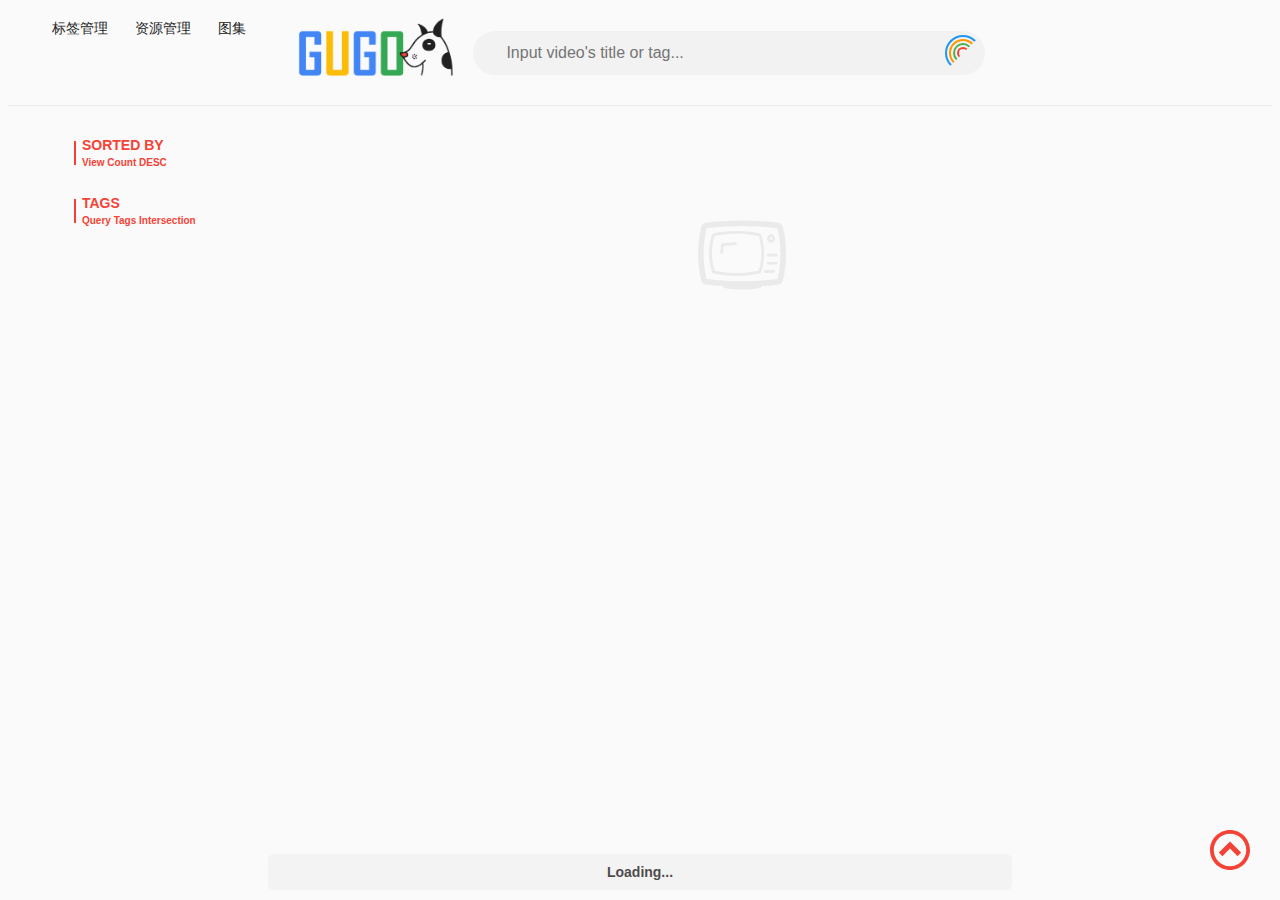
==== html/index.html @ ab675222 "init source code" ====
<!DOCTYPE html>
<html lang="en" style="font-size: 10px; font-family: Roboto, Arial, sans-serif; background-color: #FAFAFA">
<head>
    <meta charset="UTF-8">
    <title>V-Browser</title>
    <script src="../js/jquery-3.3.1.js"></script>
    <script src="../js/common.js"></script>
</head>

<link rel="stylesheet" type="text/css" href="../css/index.css">

<script>

    var videoList = null;
    var tagList = null;
    var pageNumber = 0;
    var videoSortType = "sort_type_view_count";
    var videoTagType = "tag_type_and";

    function playVideo(videoId) {
        window.localStorage.setItem("play_video_id", "" + videoId);
        window.localStorage.setItem("play_video_list", JSON.stringify(videoList));
        window.open("player.html");
    }

    function showSearchBtn() {
        document.getElementById("search-btn").style.display = "block";
        document.getElementById("loading-view").style.display = "none";
    }

    function hideSearchBtn() {
        document.getElementById("search-btn").style.display = "none";
        document.getElementById("loading-view").style.display = "block";
    }

    function loadTags() {
        $.ajax({
            crossDomain: true,
            url: "http://localhost:8880/information",
            data: {type: "tag-list"},
            method: "GET",
            dataType: "json",
            success: function (data) {
                if (data.code == 0 && data.data != null && data.data.length != 0) {
                    tagList = data.data;
                    showTags();
                }
            }
        });
    }

    function pageDown() {
        if (pageNumber == 0) {
            return;
        }

        pageNumber--;
        loadVideos();
    }

    function pageUp() {
        if (videoList.length < 60) {
            return;
        }

        pageNumber++;
        loadVideos();
    }
    
    function loadVideos() {
        hideSearchBtn();
        var startQueryTime = new Date().getTime();
        var keyword = document.getElementById('keyword').value;
        var tagIds = getSelectedTagIds();
        var queryType = "";
        switch (videoTagType) {
            case "tag_type_and":
                queryType = "and";
                break;

            case "tag_type_or":
                queryType = "or";
                break;

            case "tag_type_none":
                queryType = "none";
                break;
        }

        $.ajax({
            crossDomain: true,
            url: "http://localhost:8880/information",
            data: {keyword: keyword, tag_ids: tagIds, type: "video-list", page_number: pageNumber, query_type: queryType},
            method: "GET",
            dataType: "json",
            success: function (data) {
                if (data.code == 0) {
                    if (data.data == null || data.data.length == 0) {
                        videoList = []
                    } else {
                        videoList = data.data;
                    }
                    showVideos();
                }

                var endQueryTime = new Date().getTime();
                console.log(endQueryTime - startQueryTime);
                if (endQueryTime - startQueryTime < 3000) {
                    setTimeout(showSearchBtn, 3000 - (endQueryTime - startQueryTime));
                } else {
                    showSearchBtn()
                }
            }
        });
    }

    function genVideoItem(object) {
        var isHd = ``;
        var durationStr = genDurationStr(object.duration_ms);
        var resolution = object.width + "x" + object.height
        if (object.width >= 480 && object.height >= 480) {
            isHd = `<b><i>HD</i></b>&ensp;`;
        }

        var url = `javascript: playVideo(${object.id})`;


        var video =

            // <div class="v-desc">
            //     <span class="icon-resolution"/>&ensp;${resolution}&ensp;&ensp;<span class="icon-view"/>&ensp;${object.view_count}&ensp;&ensp;
            // </div>
            //
            // <div class="v-title">
            //     ${object.title}
            // </div>
            `<a href="${url}" style="text-decoration: none" onmouseenter="loadImage('${object.md5}', '${object.gif}')" onmouseleave="loadImage('${object.md5}', '${object.jpg}')">
                <div class="v-item">
                    <div class="v-container">
                        <img src="${object.jpg}" class="v-thumbnail" id="${object.md5}" style="object-fit: ${getThumbnailFitType(object.width, object.height)}; background: ${getThumbnailBackground(object.width, object.height)};" />
                        <span class="v-duration"><b>${isHd}${durationStr}</b></span>
                    </div>
                </div>
             </a>`
        return video;
    }

    function genTagItem(object) {

        if (object.mark_star) {
            return `
                <div class="tag-bg tag-unselected" id="tag-${object.id}" onclick="selectTag('${object.id}')"><img src="../img/star_checked.svg" style="width: 14px; margin-right: 6px"/>${object.name} (${object.count})</div>
            `;
        } else {
            return `
                <div class="tag-bg tag-unselected" id="tag-${object.id}" onclick="selectTag('${object.id}')">${object.name} (${object.count})</div>
            `;
        }
    }

    function genTagItemWithDelete(id, name) {
        var tagDiv =  `
            <span style="border-radius: 16px; height: 16px; background-color: #F44336; padding: 4px 4px 4px 8px; color: #FFF; display: inline-block; margin: 2px" >${name}<img src="../img/tag-delete.svg" style="width: 14px; cursor: pointer; vertical-align: text-bottom; margin-left: 2px" onclick="selectTag('${id}')"></span>
        `;
        return tagDiv;
    }

    function getSelectedTagIds() {
        if (tagList == null || tagList.length == 0) return "";
        var tagIds = "";
        for (var i = 0; i < tagList.length; i++) {
            if ($("#tag-" + tagList[i]["id"]).hasClass("tag-selected")) {
                tagIds = tagIds + "," + tagList[i]["id"];
            }
        }

        return tagIds;
    }

    function showVideos() {
        if (videoList == null) {
            videoList = []
        }

        var tmp;
        for (var i = 0; i < videoList.length; i++) {
            for (var j = i + 1; j < videoList.length; j++) {
                var needSwap = false;
                switch (videoSortType) {
                    case "sort_type_view_count":
                        needSwap = videoList[i].view_count < videoList[j].view_count;
                        break;

                    case "sort_type_modify_time":
                        needSwap = videoList[i].modify_time < videoList[j].modify_time;
                        break;

                    case "sort_type_resolution":
                        needSwap = videoList[i].width * videoList[i].height < videoList[j].width * videoList[j].height;
                        break;

                    case "sort_type_duration_desc":
                        needSwap = videoList[i].duration_ms < videoList[j].duration_ms;
                        break;

                    case "sort_type_duration_asc":
                        needSwap = videoList[i].duration_ms > videoList[j].duration_ms;
                        break;
                }
                if (needSwap) {
                    tmp = videoList[i];
                    videoList[i] = videoList[j];
                    videoList[j] = tmp;
                }
            }
        }


        var videosDiv = "";
        for (var i = 0; i < videoList.length; i++) {
            console.log(videoList[i]);
            videosDiv = videosDiv + genVideoItem(videoList[i]);
        }
        document.getElementById("videos").innerHTML = videosDiv;
        showNoteMessage();
    }

    function showNoteMessage() {
        var loadedTagIds = getSelectedTagIds().split(",");

        var noteMessageHtml = "Select <b style='color: #F44336;'>" + videoList.length + "</b> Videos";
        switch (videoTagType) {
            case "tag_type_and":
                noteMessageHtml = "Select Tags Intersection (<b style='color: #F44336;'>" + videoList.length + "</b> Videos)";
                break;

            case "tag_type_or":
                noteMessageHtml = "Select Tags Union (<b style='color: #F44336;'>" + videoList.length + "</b> Videos)";
                break;

            case "tag_type_none":
                noteMessageHtml = "Select No Tag (<b style='color: #F44336;'>" + videoList.length + "</b> Videos)";
                break;
        }

        for (var i = 0; i < loadedTagIds.length; i++) {
            if (loadedTagIds[i] == "") {
                continue;
            }

            for (var j = 0; j < tagList.length; j++) {
                if (loadedTagIds[i] == tagList[j].id) {
                    noteMessageHtml += genTagItemWithDelete(tagList[j].id, tagList[j].name);
                }
            }
        }
        document.getElementById("note-message").innerHTML = noteMessageHtml;
    }

    function showTags() {
        if (tagList == null || tagList.length == 0) return;

        var tagsDiv = "";
        for (var i = 0; i < tagList.length; i++) {
            console.log(tagList[i]);
            tagsDiv = tagsDiv + genTagItem(tagList[i]);
        }
        document.getElementById("tags").innerHTML = tagsDiv;
    }

    function selectTag(tagId) {
        var tag = $("#tag-" + tagId);
        if (tag.hasClass("tag-selected")) {
            tag.removeClass("tag-selected");
            tag.addClass("tag-unselected");
        } else {
            tag.removeClass("tag-unselected");
            tag.addClass("tag-selected");
        }
        pageNumber = 0;
        loadVideos();
    }

    function selectSortType(selectedVideoSortType) {
        //sort_type_view_count sort_type_modify_time sort_type_resolution
        toggleSortTypeMenuGroup();

        var videoSortTypeHtml =
            `&nbsp;&nbsp;SORTED BY
            <br />
            &nbsp;&nbsp;<font size="0.8em">$</font>`;

        videoSortType = selectedVideoSortType;
        switch (videoSortType) {
            case "sort_type_view_count":
                videoSortTypeHtml = videoSortTypeHtml.replace("$", "View Count DESC");
                break;
            case "sort_type_modify_time":
                videoSortTypeHtml = videoSortTypeHtml.replace("$", "Modified Time DESC");
                break;
            case "sort_type_resolution":
                videoSortTypeHtml = videoSortTypeHtml.replace("$", "Video Resolution DESC");
                break;
            case "sort_type_duration_asc":
                videoSortTypeHtml = videoSortTypeHtml.replace("$", "Video Duration ASC");
                break;
            case "sort_type_duration_desc":
                videoSortTypeHtml = videoSortTypeHtml.replace("$", "Video Duration DESC");
                break;
        }

        document.getElementById("video-sort-type").innerHTML = videoSortTypeHtml;
        showVideos();
    }
    
    function selectTagType(selectedVideoTagType) {
        toggleTagTypeMenuGroup();

        if (selectedVideoTagType == videoTagType) {
            return;
        }

        var videoTagTypeHtml =
            `&nbsp;&nbsp;TAGS
            <br />
            &nbsp;&nbsp;<font size="0.8em">$</font>`;

        videoTagType = selectedVideoTagType;

        switch (videoTagType) {
            case "tag_type_and":
                videoTagTypeHtml = videoTagTypeHtml.replace("$", "Query Tag with \"AND\"");
                break;

            case "tag_type_or":
                videoTagTypeHtml = videoTagTypeHtml.replace("$", "Query Tag with \"OR\"");
                break;

            case "tag_type_none":
                videoTagTypeHtml = videoTagTypeHtml.replace("$", "Query Tag with \"NONE\"");
                break;
        }

        document.getElementById("video-tag-type").innerHTML = videoTagTypeHtml;
        loadVideos();
    }

    function toggleMenuGroup(id) {
        document.getElementById(id).classList.toggle('expand');
        if (document.getElementById(id).classList.contains('expand')) {
            document.getElementById(id).style.overflow = 'visible'
        } else {
            document.getElementById(id).style.overflow = 'hidden'
        }
    }

    function toggleSortTypeMenuGroup() {
        toggleMenuGroup("sort-type-menu-group")
    }

    function toggleTagTypeMenuGroup() {
        toggleMenuGroup("tag-type-menu-group")
    }

</script>
<body style="overflow-y: scroll">
<div style="display: block; text-align: -webkit-center; width: 100%; background: #FAFAFA">

    <div style="position: absolute; left: 40px; top: 20px">
        <span class="nav-title" onclick="window.open('./management.html');">标签管理</span>
        <span class="nav-title" onclick="window.open('./management.html');">资源管理</span>
        <span class="nav-title" onclick="window.open('./images.html');">图集</span>
    </div>
    <img src="../img/logo.png" width="160px" height="80px" style="cursor: pointer">
    <div class="search-bg">
        <input type="text" id="keyword" class="search-input" placeholder="Input video's title or tag..." maxlength="64">
        <div id="search-btn" class="search-btn" onclick="pageNumber = 0; loadVideos()"><span class="icon-search"/></div>
        <div style="display: block" id="loading-view">
            <div class="loading-circle-1"></div>
            <div class="loading-circle-2"></div>
            <div class="loading-circle-3"></div>
            <div class="loading-circle-4"></div>
        </div>
        <div hidden id="load-finish"></div>
    </div>

    <div style="position: relative; bottom: 0; width: 100%; height: 1px; background-color: #EAEAEA"></div>
</div>

<table align="center" width="90%" border="0px">
    <tr>
        <td valign="top" width="180px">

            <div id="video-sort-type" class='tag-title' style="margin-top: 20px; cursor: pointer" onclick="toggleSortTypeMenuGroup()">
                &nbsp;&nbsp;SORTED BY
                <br />
                &nbsp;&nbsp;<font size="0.8em">View Count DESC</font>
            </div>

            <div id="sort-type-menu-group" class="menu-group">
                <div class="menu-item" onclick="selectSortType('sort_type_view_count')">↓ Viewed count️</div>
                <div class="menu-item" onclick="selectSortType('sort_type_modify_time')">↓ Modified time</div>
                <div class="menu-item" onclick="selectSortType('sort_type_resolution')">↓ Resolution</div>
                <div class="menu-item" onclick="selectSortType('sort_type_duration_asc')">↑ Video duration</div>
                <div class="menu-item" onclick="selectSortType('sort_type_duration_desc')">↓ Video duration</div>
            </div>

            <div id="video-tag-type" class='tag-title' style="cursor: pointer;" onclick="toggleTagTypeMenuGroup()">
                &nbsp;&nbsp;TAGS
                <br />
                &nbsp;&nbsp;<font size="0.8em">Query Tags Intersection</font>
            </div>

            <div id="tag-type-menu-group" class="menu-group">
                <div class="menu-item" onclick="selectTagType('tag_type_and')">Query Tags Intersection</div>
                <div class="menu-item" onclick="selectTagType('tag_type_or')">Query Tags Union</div>
                <div class="menu-item" onclick="selectTagType('tag_type_none')">Query Has No Tag</div>
            </div>

            <div id="tags" style="margin-top: 10px"></div>
        </td>

        <td valign="top">
            <div id="videos" style="margin-top: 20px; margin-left: 20px">
                <div style="text-align: -webkit-center; margin-top: 100px"><span class="icon-empty"/></div>
            </div>
        </td>
    </tr>
</table>

<img src="../img/page-up.svg" style="width: 40px; position: fixed; bottom: 30px; right: 30px; cursor: pointer" onclick="window.scrollTo(0, 0)">


<div style="position: fixed; bottom: 10px; left: 0px; right: 0px; margin: auto; display: inline-block; width: 720px;
    padding: 10px 12px 10px 12px; border-radius: 6px; background-color: #efefef; font-size: 1.4rem; opacity: 0.7; text-align: center"
    id="note-message">

    <b>Loading...</b>

</div>

<script>
    loadTags();
    loadVideos();
</script>
</body>
</html>
---- css/index.css ----
@font-face {
    font-family: 'graph';
    src:  url('../fonts/graph.eot?qnyll8');
    src:  url('../fonts/graph.eot?qnyll8#iefix') format('embedded-opentype'),
    url('../fonts/graph.ttf?qnyll8') format('truetype'),
    url('../fonts/graph.woff?qnyll8') format('woff'),
    url('../fonts/graph.svg?qnyll8#icomoon') format('svg');
    font-weight: normal;
    font-style: normal;
}

html {
        scroll-behavior: smooth;
}


.v-item {
    width: 224px;
    display: inline-block;
    padding: 8px;
    cursor: pointer;
    vertical-align: top;
}

.v-container {
    position: relative;
    display: inline-flex;
    width: 224px;
    height: 128px;
}

.v-thumbnail {
    width: 224px;
    height: 128px;
    object-fit: contain;
    border: 0;
}

.v-duration {
    position: absolute;
    bottom: 0px;
    right: 0px;
    margin: 4px;
    color: rgba(255, 255, 255, 1);
    background-color: rgba(0, 0, 0, 0.7);
    opacity: 1;
    padding: 2px 4px;
    border-radius: 2px;
    letter-spacing: .5px;
    font-size: 1.2rem;
    font-weight: 500;
    line-height: 1.2rem;
    align-items: center;
    flex-direction: row;
    display: inline-flex;
}

.v-title {
    display: inline-block;
    display: -webkit-box;
    overflow: hidden;
    text-overflow: ellipsis;
    white-space: nowrap;
    font-size: 1.4rem;
    font-weight: 500;
    line-height: 1.6rem;
    max-height: 3.2rem;
    margin-right: 8px;
    margin-top: 8px;
    margin-bottom: 8px;
    color: rgb(17, 17, 17);
}

.v-desc {
    font-size: 1.3rem;
    color: hsl(0,0%, 53.3%);
    margin-right: 24px;
    margin-top: 4px;
    margin-bottom: 4px;
}


.v-cover-title {
    position: absolute;
    top: 0px;
    left: 0px;
    color: rgba(255, 255, 255, 1);
    background-color: rgba(0, 0, 0, 0.7);
    opacity: 1;
    font-size: 1.2rem;
    font-weight: 500;
    line-height: 1.2rem;
    align-items: center;
    flex-direction: row;
    display: inline-flex;
    overflow: hidden;
    width: 210px;
    padding: 4px;
}

.tag-title {
    vertical-align: central;
    font-size: 1.4rem;
    margin-bottom: 8px;
    padding: 8px 12px 10px 0px;
    color: #F44336;
    font-weight: bold;
    position: relative;
}

.tag-title:before {
    display: inline-flex;
    position: absolute;
    width: 2px;
    top: 12px;
    bottom: 14px;
    background-color: #F44336;
    content: '';
}

.tag-bg {
    display: inline-block;
    width: 150px;
    margin-bottom: 8px;
    padding: 10px 12px 10px 12px;
    border-radius: 6px;
    background-color: #efefef;
    font-size: 1.4rem;
    cursor: pointer;
}

.tag-bg:hover {
    background-color: #e0e0e0;
}

.tag-unselected {
    color: #111;
}

.tag-selected {
    color: #F44336;
    font-weight: bold;
}

.play-list-container {
    overflow: auto;
}

.play-list-container::-webkit-scrollbar {
    width: 5px;
    height: 1px;
}

.play-list-container::-webkit-scrollbar-thumb {
    border-radius: 20px;
    background-color: #AAA;
}
.play-list-container::-webkit-scrollbar-track {
    background: #EDEDED;
}

video:focus {
    outline: none;
}

.search-bg {
    width: 512px;
    height: 44px;
    border-radius: 22px;
    background-color: #F2F2F2;
    border: none;
    box-shadow: none;
    outline: none;
    transition: background-color 200ms;
    cursor: text;
    display: inline-block;
    line-height: 36px;
    margin-left: 16px;
    position: relative;
    top: -30px;
}

.search-bg:hover {
    background-color: #EAEAEA;
}

.search-input {
    position: relative;
    left: 0;
    top: 0;
    background-color: transparent;
    color: #333;
    border: none;
    width: 490px;
    height: 44px;
    line-height: 36px;
    padding: 0 22px;
    box-sizing: border-box;
    box-shadow: none;
    font-size: 16px;
    outline: none;
}

.search-btn {
    position: absolute;
    top: 0px;
    right: 0px;
    width: 44px;
    height: 44px;
    display: inline-block;
    cursor: pointer;
    color: #FF6666;
    text-align: -webkit-center;
    vertical-align: middle;
}

.search-btn:hover {
    color: #FF1744;
}

.icon-resolution:before {
    font-family: 'graph' !important;
    font-size: 1.4rem;
    content: "\e903";
}

.icon-view:before {
    font-family: 'graph' !important;
    font-size: 1.4rem;
    content: "\e913";
}

.icon-search:before {
    font-family: 'graph' !important;
    font-size: 20px;
    content: "\e909";
    line-height: 44px;
}

.icon-empty:before {
    font-family: 'graph' !important;
    color: #EAEAEA;
    font-size: 88px;
    content: "\e903";
}

.loading-circle-1 {
    position: absolute;
    top: 4px;
    right: 4px;
    width: 32px;
    height: 32px;
    border: 2px solid transparent;
    border-radius: 18px;
    border-top-color: #2196F3;
    border-left-color: #2196F3;
    animation: rotate-animate 2s linear infinite;
}

.loading-circle-2 {
    position: absolute;
    top: 8px;
    right: 8px;
    width: 24px;
    height: 24px;
    border: 2px solid transparent;
    border-radius: 16px;
    border-top-color: #FF9800;
    border-left-color: #FF9800;
    animation: rotate-animate 1.5s linear infinite;
}

.loading-circle-3 {
    position: absolute;
    top: 12px;
    right: 12px;
    width: 16px;
    height: 16px;
    border: 2px solid transparent;
    border-radius: 10px;
    border-top-color: #4CAF50;
    border-left-color: #4CAF50;
    animation: rotate-animate 1s linear infinite;
}

.loading-circle-4 {
    position: absolute;
    top: 16px;
    right: 16px;
    width: 8px;
    height: 8px;
    border: 2px solid transparent;
    border-radius: 6px;
    border-top-color: #F44336;
    border-left-color: #F44336;
    animation: rotate-animate 0.5s linear infinite;
}

@keyframes rotate-animate {
    from {transform: rotate(0)}
    to {transform: rotate(360deg)}
}

.menu-group {
    width: 174px;
    background: #efefef;
    border-radius: 6px;
    max-height: 0;
    overflow: hidden;
    transition: all .5s
}
.expand {
    max-height: 350px
}

.menu-item {
    padding: 12px 12px 12px 12px;
    margin: 0;
    transition: all .1s;
    font-size: 1.4rem;
    cursor: pointer;
}
.menu-item:hover {
    background: #F44336;
    -webkit-transform: scale(1.05);
    color: rgba(255, 255, 255, 1);
    box-shadow: 0 0 30px -10px #000
}

.nav-title {
    font-size: 1.4rem;
    padding: 0px 12px 0px 12px;
    color: #222222;
    cursor: pointer;
}

.nav-title:hover {
    color: #F44336;
}
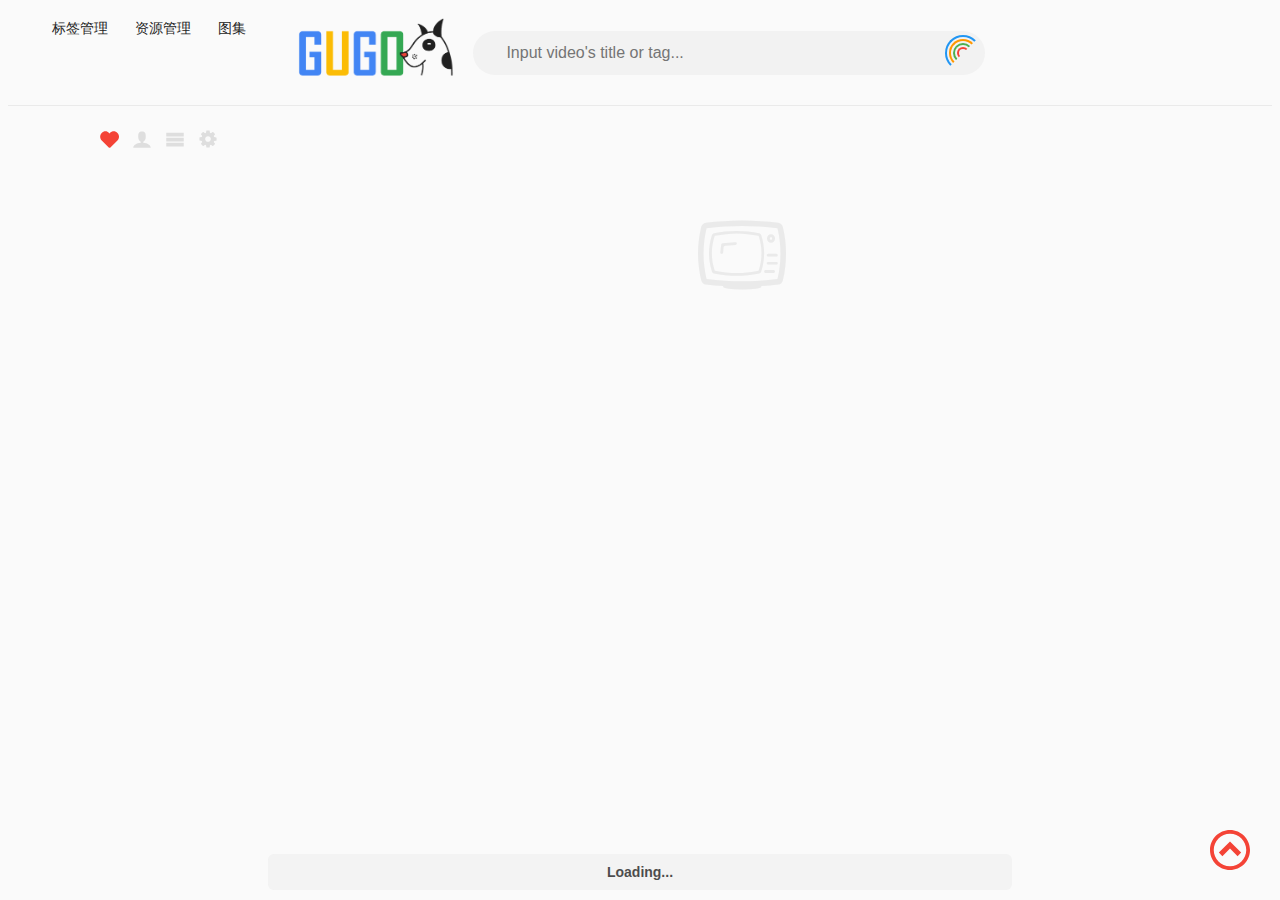
==== commit a1016648: "'refact'" ====
--- a/html/index.html
+++ b/html/index.html
@@ -13,14 +13,17 @@
 
     var videoList = null;
     var tagList = null;
+    var fvtTagList = null;
+    var prdTagList = null;
+    var chrTagList = null;
+    var selectedTagIds = new Set()
+
     var pageNumber = 0;
-    var videoSortType = "sort_type_view_count";
-    var videoTagType = "tag_type_and";
-
-    function playVideo(videoId) {
-        window.localStorage.setItem("play_video_id", "" + videoId);
-        window.localStorage.setItem("play_video_list", JSON.stringify(videoList));
-        window.open("player.html");
+    var videoSortType = "sort_type_modify_time";
+    var videoTagType = "tag_type_or";
+
+    function playPageVideo(videoId) {
+        playVideo(videoId, videoList);
     }
 
     function showSearchBtn() {
@@ -43,7 +46,22 @@
             success: function (data) {
                 if (data.code == 0 && data.data != null && data.data.length != 0) {
                     tagList = data.data;
-                    showTags();
+                    fvtTagList = [];
+                    prdTagList = [];
+                    chrTagList = [];
+
+                    for (var i = 0; i < tagList.length; i++) {
+                        if (tagList[i].mark_star == 1) {
+                            fvtTagList[fvtTagList.length] = tagList[i];
+                        } else if (tagList[i].name.startsWith("@")) {
+                            prdTagList[prdTagList.length] = tagList[i];
+                        } else {
+                            chrTagList[chrTagList.length] = tagList[i];
+                        }
+                    }
+
+                    selectedTagIds.clear();
+                    showFvtTags();
                 }
             }
         });
@@ -122,7 +140,7 @@
             isHd = `<b><i>HD</i></b>&ensp;`;
         }
 
-        var url = `javascript: playVideo(${object.id})`;
+        var url = `javascript: playPageVideo(${object.id})`;
 
 
         var video =
@@ -147,14 +165,21 @@
 
     function genTagItem(object) {
 
-        if (object.mark_star) {
+        if (false) {
+        // if (object.mark_star) {
             return `
                 <div class="tag-bg tag-unselected" id="tag-${object.id}" onclick="selectTag('${object.id}')"><img src="../img/star_checked.svg" style="width: 14px; margin-right: 6px"/>${object.name} (${object.count})</div>
             `;
         } else {
-            return `
+            if (selectedTagIds.has("" + object.id)) {
+                return `
+                <div class="tag-bg tag-selected" id="tag-${object.id}" onclick="selectTag('${object.id}')">${object.name} (${object.count})</div>
+            `;
+            } else {
+                return `
                 <div class="tag-bg tag-unselected" id="tag-${object.id}" onclick="selectTag('${object.id}')">${object.name} (${object.count})</div>
             `;
+            }
         }
     }
 
@@ -166,14 +191,10 @@
     }
 
     function getSelectedTagIds() {
-        if (tagList == null || tagList.length == 0) return "";
         var tagIds = "";
-        for (var i = 0; i < tagList.length; i++) {
-            if ($("#tag-" + tagList[i]["id"]).hasClass("tag-selected")) {
-                tagIds = tagIds + "," + tagList[i]["id"];
-            }
-        }
-
+        selectedTagIds.forEach(function (i, v, set) {
+            tagIds = tagIds + "," + v;
+        })
         return tagIds;
     }
 
@@ -192,7 +213,7 @@
                         break;
 
                     case "sort_type_modify_time":
-                        needSwap = videoList[i].modify_time < videoList[j].modify_time;
+                        needSwap = videoList[i].id < videoList[j].id;
                         break;
 
                     case "sort_type_resolution":
@@ -257,25 +278,165 @@
         document.getElementById("note-message").innerHTML = noteMessageHtml;
     }
 
-    function showTags() {
+    function showFvtTags() {
+
+        document.getElementById("div-fvt-tags").innerHTML = "";
+        document.getElementById("div-prd-tags").innerHTML = "";
+        document.getElementById("div-chr-tags").innerHTML = "";
+        document.getElementById("div-settings").innerHTML = "";
+
+
+        document.getElementById("tab-tag-fvt").src = "../img/fvt-checked.svg";
+        document.getElementById("tab-tag-prd").src = "../img/prd-unchecked.svg";
+        document.getElementById("tab-tag-chr").src = "../img/chr-unchecked.svg";
+        document.getElementById("tab-settings").src = "../img/settings-unchecked.svg";
+
         if (tagList == null || tagList.length == 0) return;
 
         var tagsDiv = "";
-        for (var i = 0; i < tagList.length; i++) {
-            console.log(tagList[i]);
-            tagsDiv = tagsDiv + genTagItem(tagList[i]);
-        }
-        document.getElementById("tags").innerHTML = tagsDiv;
+        for (var i = 0; i < fvtTagList.length; i++) {
+            console.log(fvtTagList[i]);
+            tagsDiv = tagsDiv + genTagItem(fvtTagList[i]);
+        }
+        document.getElementById("div-fvt-tags").innerHTML = tagsDiv;
+    }
+
+    function showPrdTags() {
+
+        document.getElementById("div-fvt-tags").innerHTML = "";
+        document.getElementById("div-prd-tags").innerHTML = "";
+        document.getElementById("div-chr-tags").innerHTML = "";
+        document.getElementById("div-settings").innerHTML = "";
+
+        document.getElementById("tab-tag-fvt").src = "../img/fvt-unchecked.svg";
+        document.getElementById("tab-tag-prd").src = "../img/prd-checked.svg";
+        document.getElementById("tab-tag-chr").src = "../img/chr-unchecked.svg";
+        document.getElementById("tab-settings").src = "../img/settings-unchecked.svg";
+
+        if (prdTagList == null || prdTagList.length == 0) return;
+
+        var tagsDiv = "";
+        for (var i = 0; i < prdTagList.length; i++) {
+            console.log(prdTagList[i]);
+            tagsDiv = tagsDiv + genTagItem(prdTagList[i]);
+        }
+        document.getElementById("div-prd-tags").innerHTML = tagsDiv;
+    }
+
+    function showChrTags() {
+
+        document.getElementById("div-fvt-tags").innerHTML = "";
+        document.getElementById("div-prd-tags").innerHTML = "";
+        document.getElementById("div-chr-tags").innerHTML = "";
+        document.getElementById("div-settings").innerHTML = "";
+
+        document.getElementById("tab-tag-fvt").src = "../img/fvt-unchecked.svg";
+        document.getElementById("tab-tag-prd").src = "../img/prd-unchecked.svg";
+        document.getElementById("tab-tag-chr").src = "../img/chr-checked.svg";
+        document.getElementById("tab-settings").src = "../img/settings-unchecked.svg";
+
+        if (chrTagList == null || chrTagList.length == 0) return;
+
+        var tagsDiv = "";
+        for (var i = 0; i < chrTagList.length; i++) {
+            console.log(chrTagList[i]);
+            tagsDiv = tagsDiv + genTagItem(chrTagList[i]);
+        }
+        document.getElementById("div-chr-tags").innerHTML = tagsDiv;
+    }
+
+    function showSettings() {
+
+        document.getElementById("div-fvt-tags").innerHTML = "";
+        document.getElementById("div-prd-tags").innerHTML = "";
+        document.getElementById("div-chr-tags").innerHTML = "";
+        document.getElementById("div-settings").innerHTML = "";
+
+        document.getElementById("tab-tag-fvt").src = "../img/fvt-unchecked.svg";
+        document.getElementById("tab-tag-prd").src = "../img/prd-unchecked.svg";
+        document.getElementById("tab-tag-chr").src = "../img/chr-unchecked.svg";
+        document.getElementById("tab-settings").src = "../img/settings-checked.svg";
+
+
+
+        var videoSortTypeHtml = `
+        <div id="video-sort-type" class='tag-title'>
+                &nbsp;&nbsp;SORTED BY
+                <br />
+                &nbsp;&nbsp;<font size="0.8em">$</font>
+            </div>
+
+            <div id="sort-type-menu-group" class="menu-group expand" style="overflow: visible">
+                <div class="menu-item" onclick="selectSortType('sort_type_view_count')">↓ Viewed count️</div>
+                <div class="menu-item" onclick="selectSortType('sort_type_modify_time')">↓ Modified time</div>
+                <div class="menu-item" onclick="selectSortType('sort_type_resolution')">↓ Resolution</div>
+                <div class="menu-item" onclick="selectSortType('sort_type_duration_asc')">↑ Video duration</div>
+                <div class="menu-item" onclick="selectSortType('sort_type_duration_desc')">↓ Video duration</div>
+            </div>
+        `;
+
+        switch (videoSortType) {
+            case "sort_type_view_count":
+                videoSortTypeHtml = videoSortTypeHtml.replace("$", "View Count DESC");
+                break;
+            case "sort_type_modify_time":
+                videoSortTypeHtml = videoSortTypeHtml.replace("$", "Modified Time DESC");
+                break;
+            case "sort_type_resolution":
+                videoSortTypeHtml = videoSortTypeHtml.replace("$", "Video Resolution DESC");
+                break;
+            case "sort_type_duration_asc":
+                videoSortTypeHtml = videoSortTypeHtml.replace("$", "Video Duration ASC");
+                break;
+            case "sort_type_duration_desc":
+                videoSortTypeHtml = videoSortTypeHtml.replace("$", "Video Duration DESC");
+                break;
+        }
+
+        var videoTagTypeHtml = `
+            <div id="video-tag-type" class='tag-title'>
+                &nbsp;&nbsp;TAGS
+                <br />
+                &nbsp;&nbsp;<font size="0.8em">$</font>
+            </div>
+
+            <div id="tag-type-menu-group" class="menu-group expand" style="overflow: visible">
+                <div class="menu-item" onclick="selectTagType('tag_type_and')">Query Tags Intersection</div>
+                <div class="menu-item" onclick="selectTagType('tag_type_or')">Query Tags Union</div>
+                <div class="menu-item" onclick="selectTagType('tag_type_none')">Query Has No Tag</div>
+            </div>
+        `;
+
+        switch (videoTagType) {
+            case "tag_type_and":
+                videoTagTypeHtml = videoTagTypeHtml.replace("$", "Query Tag with \"AND\"");
+                break;
+
+            case "tag_type_or":
+                videoTagTypeHtml = videoTagTypeHtml.replace("$", "Query Tag with \"OR\"");
+                break;
+
+            case "tag_type_none":
+                videoTagTypeHtml = videoTagTypeHtml.replace("$", "Query Tag with \"NONE\"");
+                break;
+        }
+
+
+        document.getElementById("div-settings").innerHTML = videoSortTypeHtml + videoTagTypeHtml;
     }
 
     function selectTag(tagId) {
         var tag = $("#tag-" + tagId);
-        if (tag.hasClass("tag-selected")) {
+        if (!tag.hasClass("tag-selected") && !tag.hasClass("tag-unselected")) {
+            selectedTagIds.delete("" + tagId)
+        } else if (tag.hasClass("tag-selected")) {
             tag.removeClass("tag-selected");
             tag.addClass("tag-unselected");
+            selectedTagIds.delete("" + tagId)
         } else {
             tag.removeClass("tag-unselected");
             tag.addClass("tag-selected");
+            selectedTagIds.add("" + tagId)
         }
         pageNumber = 0;
         loadVideos();
@@ -283,83 +444,26 @@
 
     function selectSortType(selectedVideoSortType) {
         //sort_type_view_count sort_type_modify_time sort_type_resolution
-        toggleSortTypeMenuGroup();
-
-        var videoSortTypeHtml =
-            `&nbsp;&nbsp;SORTED BY
-            <br />
-            &nbsp;&nbsp;<font size="0.8em">$</font>`;
+
+        if (selectedVideoSortType == videoSortType) {
+            return
+        }
 
         videoSortType = selectedVideoSortType;
-        switch (videoSortType) {
-            case "sort_type_view_count":
-                videoSortTypeHtml = videoSortTypeHtml.replace("$", "View Count DESC");
-                break;
-            case "sort_type_modify_time":
-                videoSortTypeHtml = videoSortTypeHtml.replace("$", "Modified Time DESC");
-                break;
-            case "sort_type_resolution":
-                videoSortTypeHtml = videoSortTypeHtml.replace("$", "Video Resolution DESC");
-                break;
-            case "sort_type_duration_asc":
-                videoSortTypeHtml = videoSortTypeHtml.replace("$", "Video Duration ASC");
-                break;
-            case "sort_type_duration_desc":
-                videoSortTypeHtml = videoSortTypeHtml.replace("$", "Video Duration DESC");
-                break;
-        }
-
-        document.getElementById("video-sort-type").innerHTML = videoSortTypeHtml;
+        showSettings();
         showVideos();
     }
     
     function selectTagType(selectedVideoTagType) {
-        toggleTagTypeMenuGroup();
 
         if (selectedVideoTagType == videoTagType) {
             return;
         }
 
-        var videoTagTypeHtml =
-            `&nbsp;&nbsp;TAGS
-            <br />
-            &nbsp;&nbsp;<font size="0.8em">$</font>`;
-
         videoTagType = selectedVideoTagType;
 
-        switch (videoTagType) {
-            case "tag_type_and":
-                videoTagTypeHtml = videoTagTypeHtml.replace("$", "Query Tag with \"AND\"");
-                break;
-
-            case "tag_type_or":
-                videoTagTypeHtml = videoTagTypeHtml.replace("$", "Query Tag with \"OR\"");
-                break;
-
-            case "tag_type_none":
-                videoTagTypeHtml = videoTagTypeHtml.replace("$", "Query Tag with \"NONE\"");
-                break;
-        }
-
-        document.getElementById("video-tag-type").innerHTML = videoTagTypeHtml;
+        showSettings();
         loadVideos();
-    }
-
-    function toggleMenuGroup(id) {
-        document.getElementById(id).classList.toggle('expand');
-        if (document.getElementById(id).classList.contains('expand')) {
-            document.getElementById(id).style.overflow = 'visible'
-        } else {
-            document.getElementById(id).style.overflow = 'hidden'
-        }
-    }
-
-    function toggleSortTypeMenuGroup() {
-        toggleMenuGroup("sort-type-menu-group")
-    }
-
-    function toggleTagTypeMenuGroup() {
-        toggleMenuGroup("tag-type-menu-group")
     }
 
 </script>
@@ -391,33 +495,18 @@
     <tr>
         <td valign="top" width="180px">
 
-            <div id="video-sort-type" class='tag-title' style="margin-top: 20px; cursor: pointer" onclick="toggleSortTypeMenuGroup()">
-                &nbsp;&nbsp;SORTED BY
-                <br />
-                &nbsp;&nbsp;<font size="0.8em">View Count DESC</font>
+            <div style="margin-top: 20px">
+
+                <img src="../img/fvt-checked.svg" style="width: 20px; height: 20px; position:relative; left: 25px; cursor: pointer" id="tab-tag-fvt" onclick="showFvtTags()" />
+                <img src="../img/prd-unchecked.svg" style="width: 20px; height: 20px; position:relative; left: 35px; cursor: pointer" id="tab-tag-prd" onclick="showPrdTags()" />
+                <img src="../img/chr-unchecked.svg" style="width: 20px; height: 20px; position:relative; left: 45px; cursor: pointer" id="tab-tag-chr" onclick="showChrTags()"/>
+                <img src="../img/settings-unchecked.svg" style="width: 20px; height: 20px; position:relative; left: 55px; cursor: pointer" id="tab-settings" onclick="showSettings()"/>
+
+                <div id="div-fvt-tags" style="margin-top: 10px"></div>
+                <div id="div-prd-tags" style="margin-top: 10px"></div>
+                <div id="div-chr-tags" style="margin-top: 10px"></div>
+                <div id="div-settings" style="margin-top: 10px"></div>
             </div>
-
-            <div id="sort-type-menu-group" class="menu-group">
-                <div class="menu-item" onclick="selectSortType('sort_type_view_count')">↓ Viewed count️</div>
-                <div class="menu-item" onclick="selectSortType('sort_type_modify_time')">↓ Modified time</div>
-                <div class="menu-item" onclick="selectSortType('sort_type_resolution')">↓ Resolution</div>
-                <div class="menu-item" onclick="selectSortType('sort_type_duration_asc')">↑ Video duration</div>
-                <div class="menu-item" onclick="selectSortType('sort_type_duration_desc')">↓ Video duration</div>
-            </div>
-
-            <div id="video-tag-type" class='tag-title' style="cursor: pointer;" onclick="toggleTagTypeMenuGroup()">
-                &nbsp;&nbsp;TAGS
-                <br />
-                &nbsp;&nbsp;<font size="0.8em">Query Tags Intersection</font>
-            </div>
-
-            <div id="tag-type-menu-group" class="menu-group">
-                <div class="menu-item" onclick="selectTagType('tag_type_and')">Query Tags Intersection</div>
-                <div class="menu-item" onclick="selectTagType('tag_type_or')">Query Tags Union</div>
-                <div class="menu-item" onclick="selectTagType('tag_type_none')">Query Has No Tag</div>
-            </div>
-
-            <div id="tags" style="margin-top: 10px"></div>
         </td>
 
         <td valign="top">
--- a/css/index.css
+++ b/css/index.css
@@ -101,8 +101,8 @@
 .tag-title {
     vertical-align: central;
     font-size: 1.4rem;
-    margin-bottom: 8px;
-    padding: 8px 12px 10px 0px;
+    margin-bottom: 4px;
+    padding: 16px 12px 6px 0px;
     color: #F44336;
     font-weight: bold;
     position: relative;
@@ -112,8 +112,8 @@
     display: inline-flex;
     position: absolute;
     width: 2px;
-    top: 12px;
-    bottom: 14px;
+    top: 16px;
+    bottom: 6px;
     background-color: #F44336;
     content: '';
 }
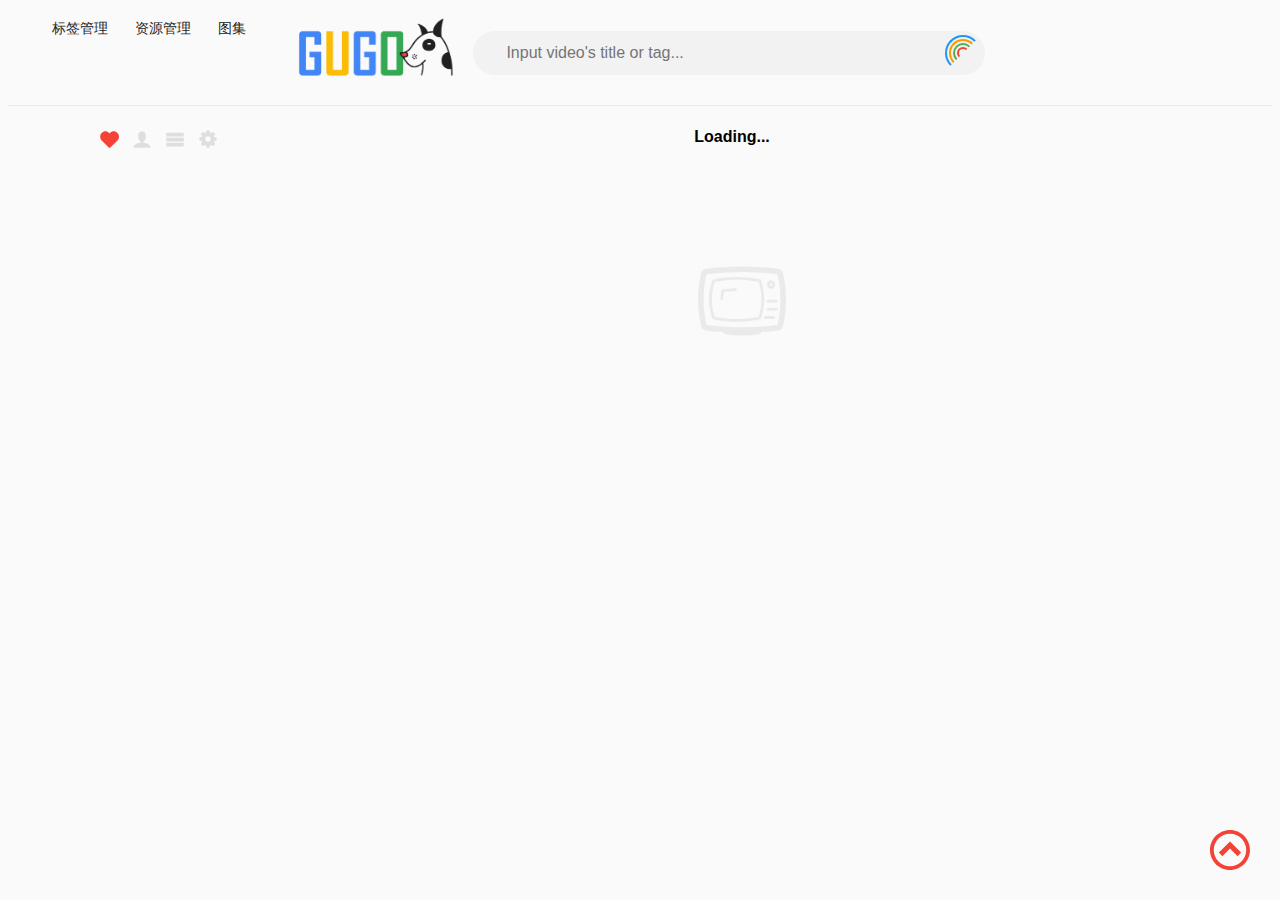
==== commit b3451afb: "update" ====
--- a/html/index.html
+++ b/html/index.html
@@ -11,6 +11,8 @@
 
 <script>
 
+    var RELATIVE_PATH_PREFIX = "../../";
+    var COUNT_PER_PAGE = 60;
     var videoList = null;
     var tagList = null;
     var fvtTagList = null;
@@ -18,7 +20,7 @@
     var chrTagList = null;
     var selectedTagIds = new Set()
 
-    var pageNumber = 0;
+    var currentPageNumber = 0;
     var videoSortType = "sort_type_modify_time";
     var videoTagType = "tag_type_or";
 
@@ -68,11 +70,11 @@
     }
 
     function pageDown() {
-        if (pageNumber == 0) {
+        if (currentPageNumber == 0) {
             return;
         }
 
-        pageNumber--;
+        currentPageNumber--;
         loadVideos();
     }
 
@@ -81,8 +83,14 @@
             return;
         }
 
-        pageNumber++;
+        currentPageNumber++;
         loadVideos();
+    }
+
+    function loadVideoPage(pageNumber) {
+        currentPageNumber = pageNumber;
+        showVideos();
+        window.scrollTo(0, 0);
     }
     
     function loadVideos() {
@@ -108,7 +116,7 @@
         $.ajax({
             crossDomain: true,
             url: "http://localhost:8880/information",
-            data: {keyword: keyword, tag_ids: tagIds, type: "video-list", page_number: pageNumber, query_type: queryType},
+            data: {keyword: keyword, tag_ids: tagIds, type: "video-list", page_number: currentPageNumber, query_type: queryType},
             method: "GET",
             dataType: "json",
             success: function (data) {
@@ -118,7 +126,8 @@
                     } else {
                         videoList = data.data;
                     }
-                    showVideos();
+                    sortVideos();
+                    loadVideoPage(0);
                 }
 
                 var endQueryTime = new Date().getTime();
@@ -152,10 +161,10 @@
             // <div class="v-title">
             //     ${object.title}
             // </div>
-            `<a href="${url}" style="text-decoration: none" onmouseenter="loadImage('${object.md5}', '${object.gif}')" onmouseleave="loadImage('${object.md5}', '${object.jpg}')">
+            `<a href="${url}" style="text-decoration: none" onmouseenter="loadImage('${object.md5}', '${RELATIVE_PATH_PREFIX + object.gif}')" onmouseleave="loadImage('${object.md5}', '${RELATIVE_PATH_PREFIX + object.jpg}')">
                 <div class="v-item">
                     <div class="v-container">
-                        <img src="${object.jpg}" class="v-thumbnail" id="${object.md5}" style="object-fit: ${getThumbnailFitType(object.width, object.height)}; background: ${getThumbnailBackground(object.width, object.height)};" />
+                        <img src="${RELATIVE_PATH_PREFIX + object.jpg}" class="v-thumbnail" id="${object.md5}" style="object-fit: ${getThumbnailFitType(object.width, object.height)}; background: ${getThumbnailBackground(object.width, object.height)};" />
                         <span class="v-duration"><b>${isHd}${durationStr}</b></span>
                     </div>
                 </div>
@@ -185,7 +194,7 @@
 
     function genTagItemWithDelete(id, name) {
         var tagDiv =  `
-            <span style="border-radius: 16px; height: 16px; background-color: #F44336; padding: 4px 4px 4px 8px; color: #FFF; display: inline-block; margin: 2px" >${name}<img src="../img/tag-delete.svg" style="width: 14px; cursor: pointer; vertical-align: text-bottom; margin-left: 2px" onclick="selectTag('${id}')"></span>
+            <span style="border-radius: 16px; line-height: 16px; background-color: #F44336; padding: 4px 4px 4px 8px; color: #FFF; display: inline-block; margin: 2px" >${name}<img src="../img/tag-delete.svg" style="width: 14px; cursor: pointer; vertical-align: text-bottom; margin-left: 2px" onclick="selectTag('${id}')"></span>
         `;
         return tagDiv;
     }
@@ -198,11 +207,11 @@
         return tagIds;
     }
 
-    function showVideos() {
+    function sortVideos() {
+
         if (videoList == null) {
             videoList = []
         }
-
         var tmp;
         for (var i = 0; i < videoList.length; i++) {
             for (var j = i + 1; j < videoList.length; j++) {
@@ -235,34 +244,43 @@
                 }
             }
         }
-
+    }
+
+    function showVideos() {
+        if (videoList == null) {
+            videoList = []
+        }
 
         var videosDiv = "";
-        for (var i = 0; i < videoList.length; i++) {
+        for (var i = COUNT_PER_PAGE * currentPageNumber; i < videoList.length && i < COUNT_PER_PAGE * currentPageNumber + COUNT_PER_PAGE; i++) {
             console.log(videoList[i]);
             videosDiv = videosDiv + genVideoItem(videoList[i]);
         }
         document.getElementById("videos").innerHTML = videosDiv;
+        document.getElementById("videos-page-controller").innerHTML = getPageControllerDiv(videoList.length, COUNT_PER_PAGE, loadVideoPage, currentPageNumber, 'all-videos');
         showNoteMessage();
+
     }
 
     function showNoteMessage() {
         var loadedTagIds = getSelectedTagIds().split(",");
 
-        var noteMessageHtml = "Select <b style='color: #F44336;'>" + videoList.length + "</b> Videos";
+        var selectType = "";
         switch (videoTagType) {
             case "tag_type_and":
-                noteMessageHtml = "Select Tags Intersection (<b style='color: #F44336;'>" + videoList.length + "</b> Videos)";
+                selectType = "Intersection";
                 break;
 
             case "tag_type_or":
-                noteMessageHtml = "Select Tags Union (<b style='color: #F44336;'>" + videoList.length + "</b> Videos)";
+                selectType = "Union";
                 break;
 
             case "tag_type_none":
-                noteMessageHtml = "Select No Tag (<b style='color: #F44336;'>" + videoList.length + "</b> Videos)";
-                break;
-        }
+                noteMessageHtml = "ERROR";
+                break;
+        }
+
+        var noteMessageHtml = `Select Tags [${selectType}] (<b style='color: #F44336;'>${videoList.length}</b> Videos <img src='../img/download.svg' style='width: 1.4em; height: 1.4em; vertical-align: middle; cursor: pointer' onclick="batchDownloadSelectedVideos()">)`;
 
         for (var i = 0; i < loadedTagIds.length; i++) {
             if (loadedTagIds[i] == "") {
@@ -276,6 +294,32 @@
             }
         }
         document.getElementById("note-message").innerHTML = noteMessageHtml;
+    }
+
+    function batchDownloadSelectedVideos() {
+        if (confirm("Download " + videoList.length + " videos?")) {
+            for (var i = 0; i < videoList.length; i++) {
+                downloadVideo(RELATIVE_PATH_PREFIX + videoList[i].src, videoList[i].title + ".mp4");
+                //
+                // setTimeout(
+                //     function () {
+                //         download(RELATIVE_PATH_PREFIX + videoList[i].src, videoList[i].title + ".mp4");
+                //     },
+                //     5000 * i
+                // )
+            }
+        }
+    }
+
+    function downloadVideo(link, fileName) {
+        const elt = document.createElement("a");
+        elt.setAttribute("href", link);
+        elt.setAttribute("download", fileName);
+        elt.style.display = "none";
+        elt.rel = 'noopener noreferrer'
+        document.body.appendChild(elt);
+        elt.click();
+        document.body.removeChild(elt);
     }
 
     function showFvtTags() {
@@ -367,11 +411,11 @@
             </div>
 
             <div id="sort-type-menu-group" class="menu-group expand" style="overflow: visible">
-                <div class="menu-item" onclick="selectSortType('sort_type_view_count')">↓ Viewed count️</div>
-                <div class="menu-item" onclick="selectSortType('sort_type_modify_time')">↓ Modified time</div>
-                <div class="menu-item" onclick="selectSortType('sort_type_resolution')">↓ Resolution</div>
-                <div class="menu-item" onclick="selectSortType('sort_type_duration_asc')">↑ Video duration</div>
-                <div class="menu-item" onclick="selectSortType('sort_type_duration_desc')">↓ Video duration</div>
+                <div class="menu-item" onclick="selectSortType('sort_type_view_count')">🔻 Viewed count️</div>
+                <div class="menu-item" onclick="selectSortType('sort_type_modify_time')">🔻 Modified time</div>
+                <div class="menu-item" onclick="selectSortType('sort_type_resolution')">🔻 Resolution</div>
+                <div class="menu-item" onclick="selectSortType('sort_type_duration_asc')">🔺 Video duration</div>
+                <div class="menu-item" onclick="selectSortType('sort_type_duration_desc')">🔻 Video duration</div>
             </div>
         `;
 
@@ -403,7 +447,7 @@
             <div id="tag-type-menu-group" class="menu-group expand" style="overflow: visible">
                 <div class="menu-item" onclick="selectTagType('tag_type_and')">Query Tags Intersection</div>
                 <div class="menu-item" onclick="selectTagType('tag_type_or')">Query Tags Union</div>
-                <div class="menu-item" onclick="selectTagType('tag_type_none')">Query Has No Tag</div>
+<!--                <div class="menu-item" onclick="selectTagType('tag_type_none')">Query Has No Tag</div>-->
             </div>
         `;
 
@@ -438,7 +482,7 @@
             tag.addClass("tag-selected");
             selectedTagIds.add("" + tagId)
         }
-        pageNumber = 0;
+        currentPageNumber = 0;
         loadVideos();
     }
 
@@ -451,7 +495,8 @@
 
         videoSortType = selectedVideoSortType;
         showSettings();
-        showVideos();
+        sortVideos();
+        loadVideoPage(0);
     }
     
     function selectTagType(selectedVideoTagType) {
@@ -471,14 +516,14 @@
 <div style="display: block; text-align: -webkit-center; width: 100%; background: #FAFAFA">
 
     <div style="position: absolute; left: 40px; top: 20px">
-        <span class="nav-title" onclick="window.open('./management.html');">标签管理</span>
-        <span class="nav-title" onclick="window.open('./management.html');">资源管理</span>
-        <span class="nav-title" onclick="window.open('./images.html');">图集</span>
+        <span class="nav-title" onclick="window.open('./tag-management.html');">标签管理</span>
+        <span class="nav-title" onclick="window.open('./res-management.html');">资源管理</span>
+        <span class="nav-title" onclick="window.open('./img-album-list.html');">图集</span>
     </div>
     <img src="../img/logo.png" width="160px" height="80px" style="cursor: pointer">
     <div class="search-bg">
         <input type="text" id="keyword" class="search-input" placeholder="Input video's title or tag..." maxlength="64">
-        <div id="search-btn" class="search-btn" onclick="pageNumber = 0; loadVideos()"><span class="icon-search"/></div>
+        <div id="search-btn" class="search-btn" onclick="currentPageNumber = 0; loadVideos()"><span class="icon-search"/></div>
         <div style="display: block" id="loading-view">
             <div class="loading-circle-1"></div>
             <div class="loading-circle-2"></div>
@@ -510,23 +555,23 @@
         </td>
 
         <td valign="top">
-            <div id="videos" style="margin-top: 20px; margin-left: 20px">
+
+            <div style="position: relative; padding: 10px; font-size: 16px; line-height: 16px; text-align: center; margin-top: 10px" id="note-message">
+
+                <b>Loading...</b>
+
+            </div>
+
+            <div id="videos" style="margin-left: 20px">
                 <div style="text-align: -webkit-center; margin-top: 100px"><span class="icon-empty"/></div>
             </div>
+
+            <div id="videos-page-controller" style="margin-bottom: 10px; margin-left: 20px" align="center"></div>
         </td>
     </tr>
 </table>
 
 <img src="../img/page-up.svg" style="width: 40px; position: fixed; bottom: 30px; right: 30px; cursor: pointer" onclick="window.scrollTo(0, 0)">
-
-
-<div style="position: fixed; bottom: 10px; left: 0px; right: 0px; margin: auto; display: inline-block; width: 720px;
-    padding: 10px 12px 10px 12px; border-radius: 6px; background-color: #efefef; font-size: 1.4rem; opacity: 0.7; text-align: center"
-    id="note-message">
-
-    <b>Loading...</b>
-
-</div>
 
 <script>
     loadTags();
--- a/css/index.css
+++ b/css/index.css
@@ -142,6 +142,34 @@
     font-weight: bold;
 }
 
+.page-number-unselected {
+    display: inline-block;
+    border-radius: 10px;
+    background-color: #efefef;
+    font-size: 15px;
+    line-height: 20px;
+    cursor: pointer;
+    color: #444;
+    padding: 10px 15px 10px 15px;
+    margin: 2px;
+}
+
+.page-number-unselected:hover {
+     background-color: #e0e0e0;
+ }
+
+.page-number-selected {
+    display: inline-block;
+    border-radius: 10px;
+    background-color: #F44336;
+    font-size: 15px;
+    line-height: 20px;
+    cursor: pointer;
+    color: #fff;
+    padding: 10px 15px 10px 15px;
+    margin: 2px;
+}
+
 .play-list-container {
     overflow: auto;
 }
